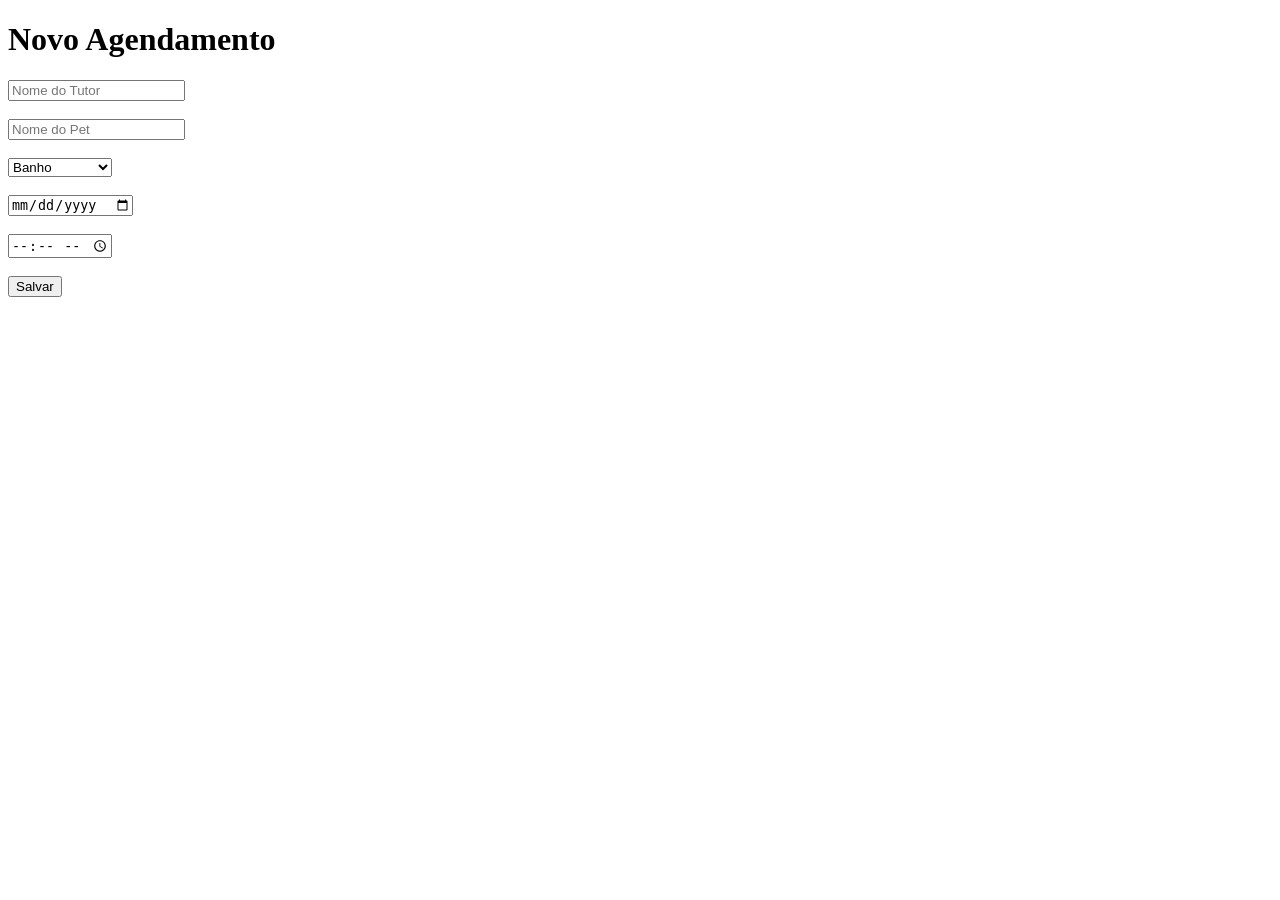
==== PetAgenda/templates/cadastrar.html @ 83969e2b "Primeiro commit" ====
<!DOCTYPE html>
<html lang="pt-BR">
<head>
    <meta charset="UTF-8">
    <title>Novo Agendamento</title>
    <link rel="stylesheet" href="{{ url_for('static', filename='css/style.css') }}">
</head>
<body>

<div class="container">

<h1>Novo Agendamento</h1>

<form>

<input type="text" placeholder="Nome do Tutor"><br><br>

<input type="text" placeholder="Nome do Pet"><br><br>

<select>
    <option>Banho</option>
    <option>Tosa</option>
    <option>Banho + Tosa</option>
</select><br><br>

<input type="date"><br><br>

<input type="time"><br><br>

<button class="botao">Salvar</button>

</form>

</div>

</body>
</html>
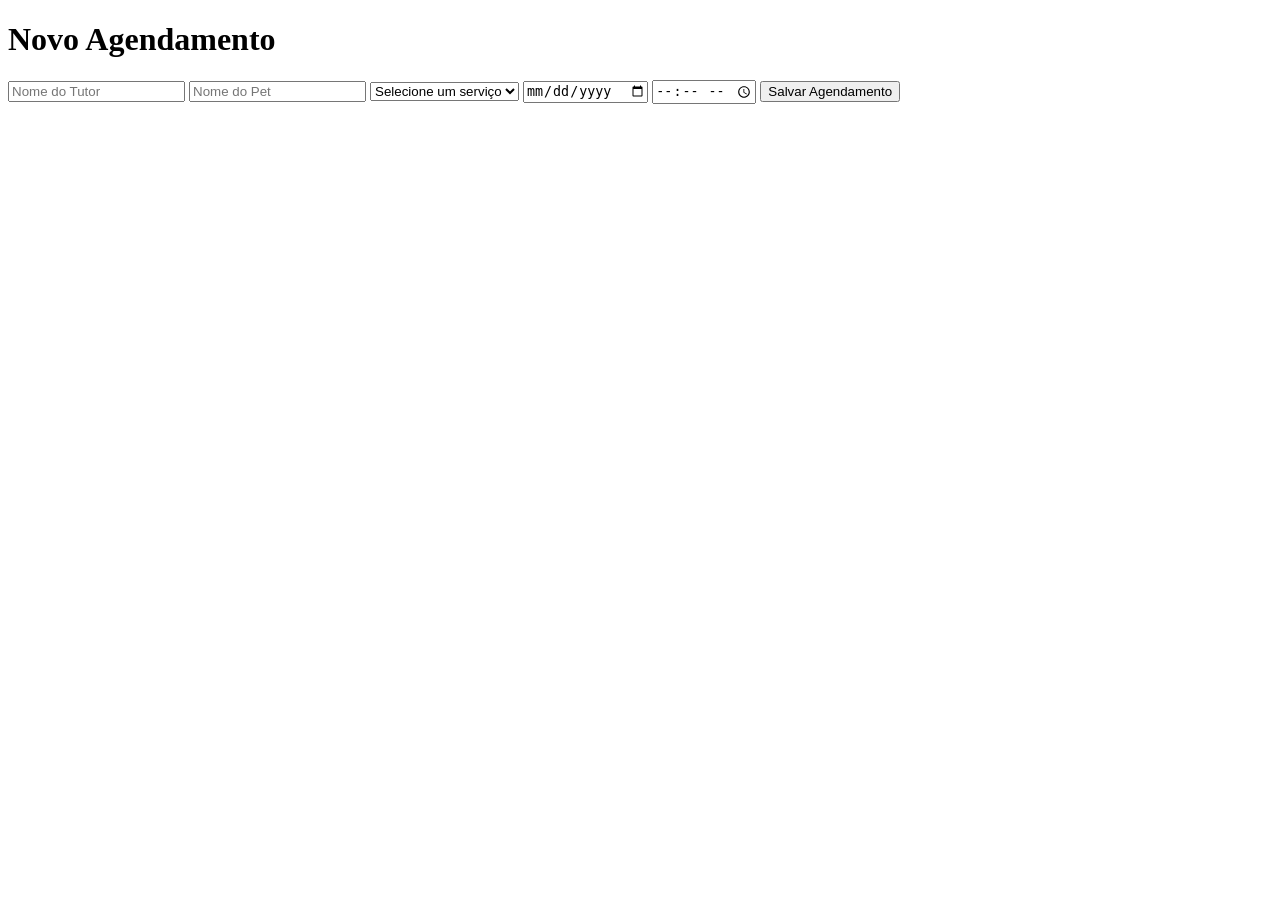
==== commit 7c3d3b7b: "Implementa CRUD de agendamentos com PostgreSQL, atualiza banco de dados, páginas HTML e estilos CSS" ====
--- a/PetAgenda/templates/cadastrar.html
+++ b/PetAgenda/templates/cadastrar.html
@@ -3,33 +3,34 @@
 <head>
     <meta charset="UTF-8">
     <title>Novo Agendamento</title>
-    <link rel="stylesheet" href="{{ url_for('static', filename='css/style.css') }}">
+    <link rel="stylesheet" href="{{ url_for('static', filename='style.css') }}">
 </head>
 <body>
 
 <div class="container">
 
-<h1>Novo Agendamento</h1>
+    <h1>Novo Agendamento</h1>
 
-<form>
+    <form method="POST" action="/cadastrar">
 
-<input type="text" placeholder="Nome do Tutor"><br><br>
+        <input type="text" name="tutor" placeholder="Nome do Tutor" required>
 
-<input type="text" placeholder="Nome do Pet"><br><br>
+        <input type="text" name="pet" placeholder="Nome do Pet" required>
 
-<select>
-    <option>Banho</option>
-    <option>Tosa</option>
-    <option>Banho + Tosa</option>
-</select><br><br>
+        <select name="servico" required>
+            <option value="">Selecione um serviço</option>
+            <option value="1">Banho</option>
+            <option value="2">Tosa</option>
+            <option value="3">Banho + Tosa</option>
+        </select>
 
-<input type="date"><br><br>
+        <input type="date" name="data" required>
 
-<input type="time"><br><br>
+        <input type="time" name="hora" required>
 
-<button class="botao">Salvar</button>
+        <button type="submit">Salvar Agendamento</button>
 
-</form>
+    </form>
 
 </div>
 
